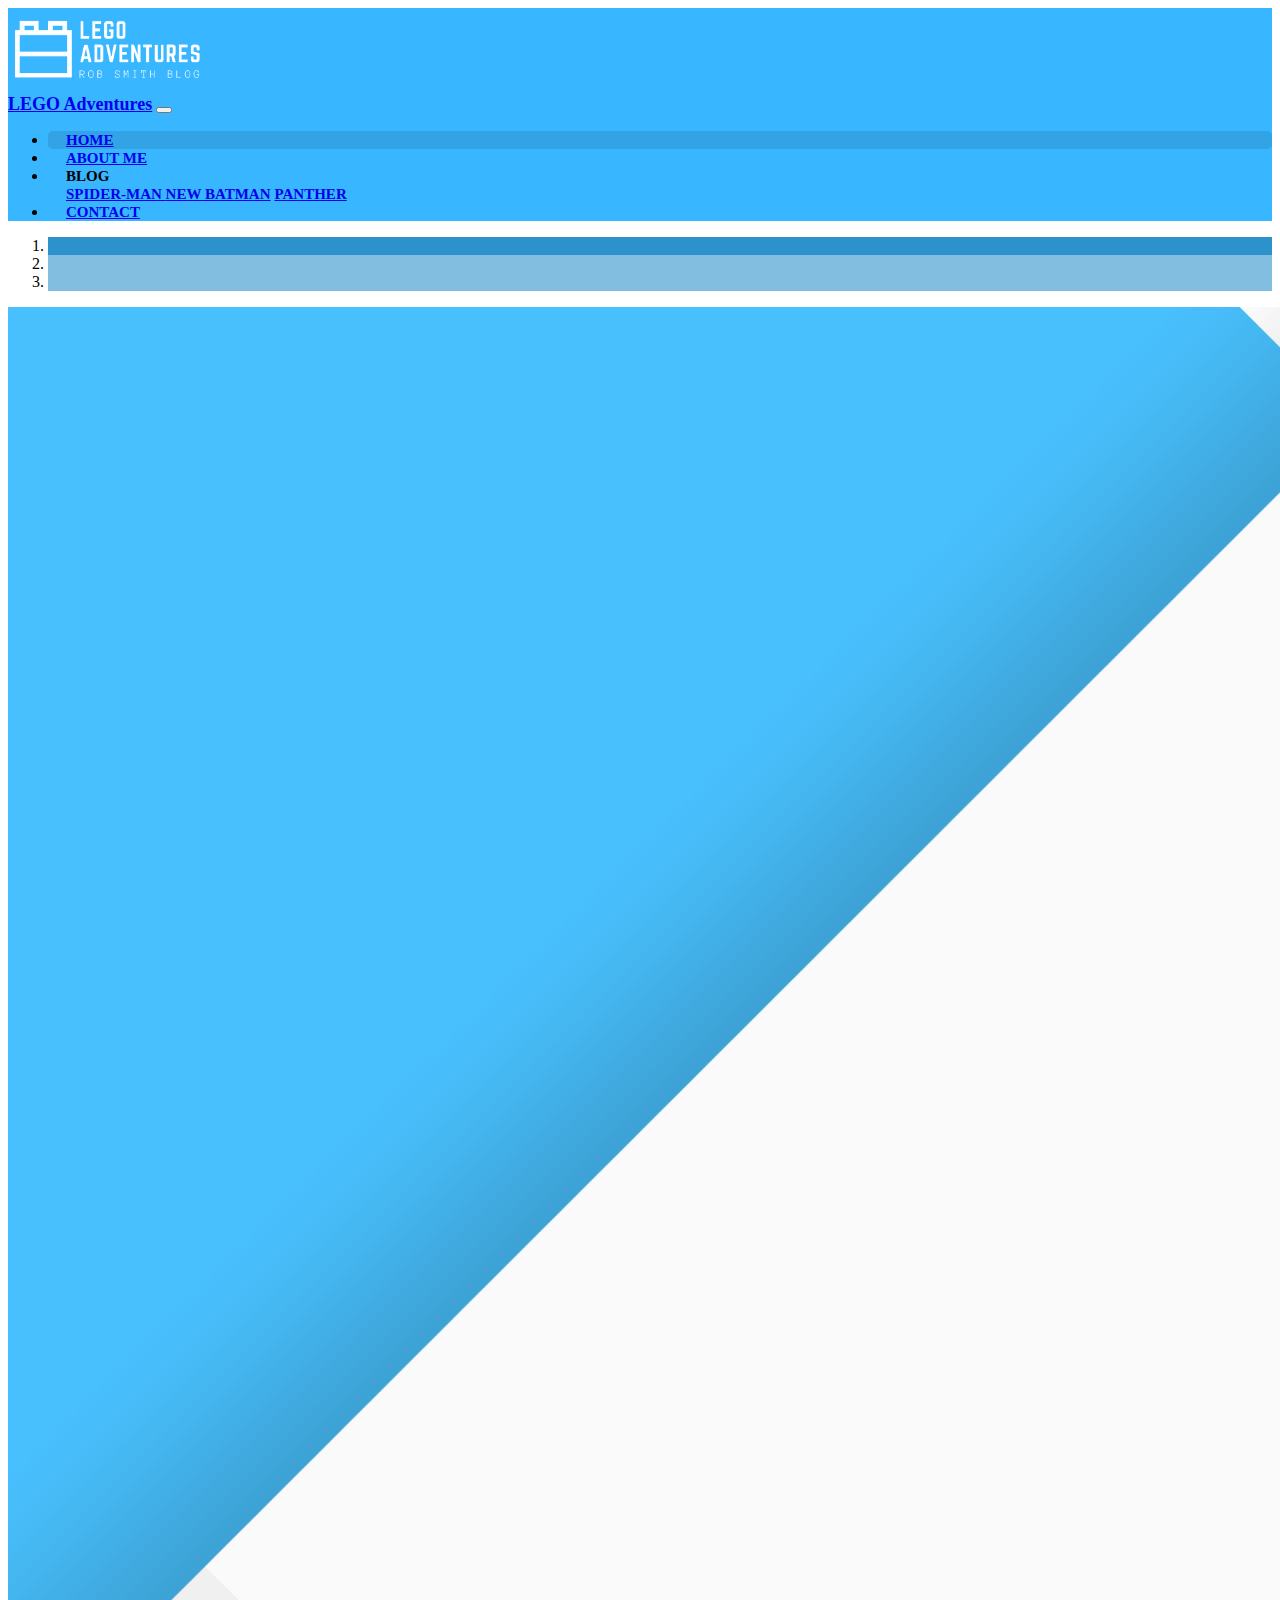
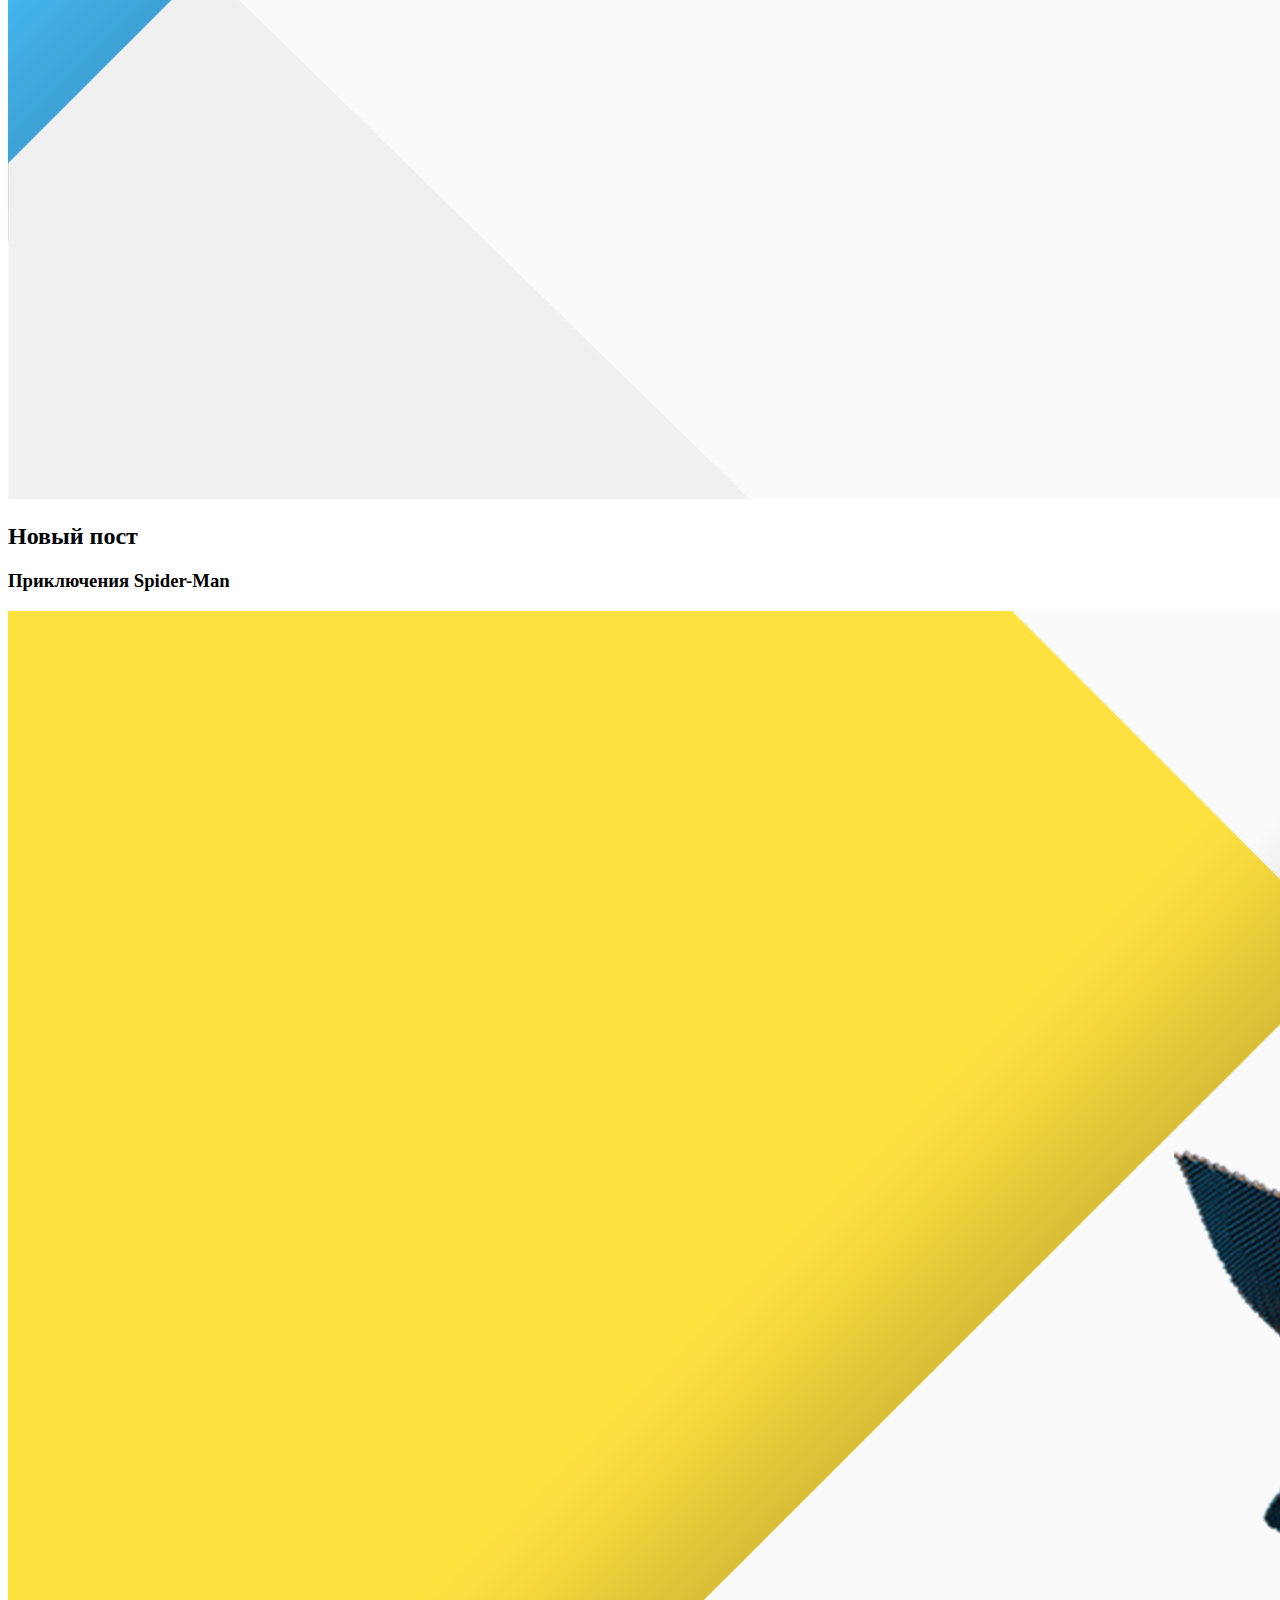
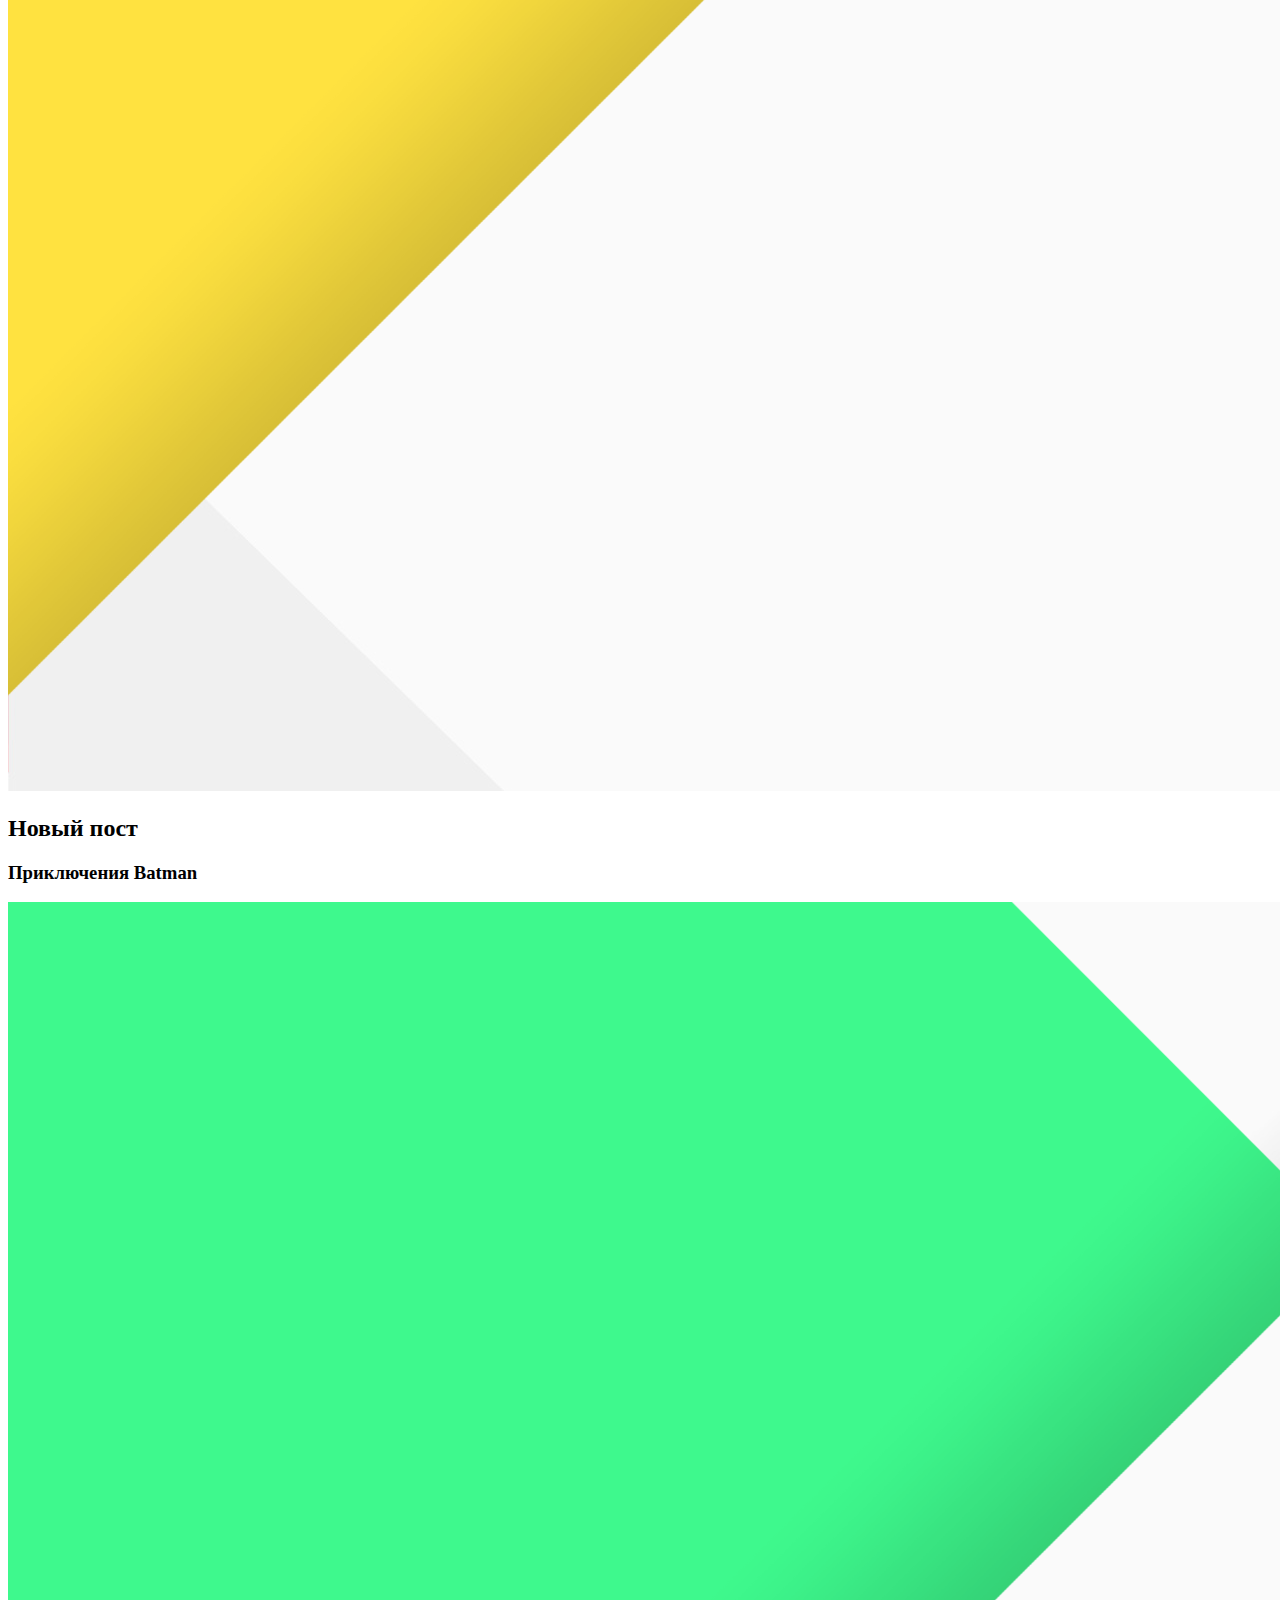
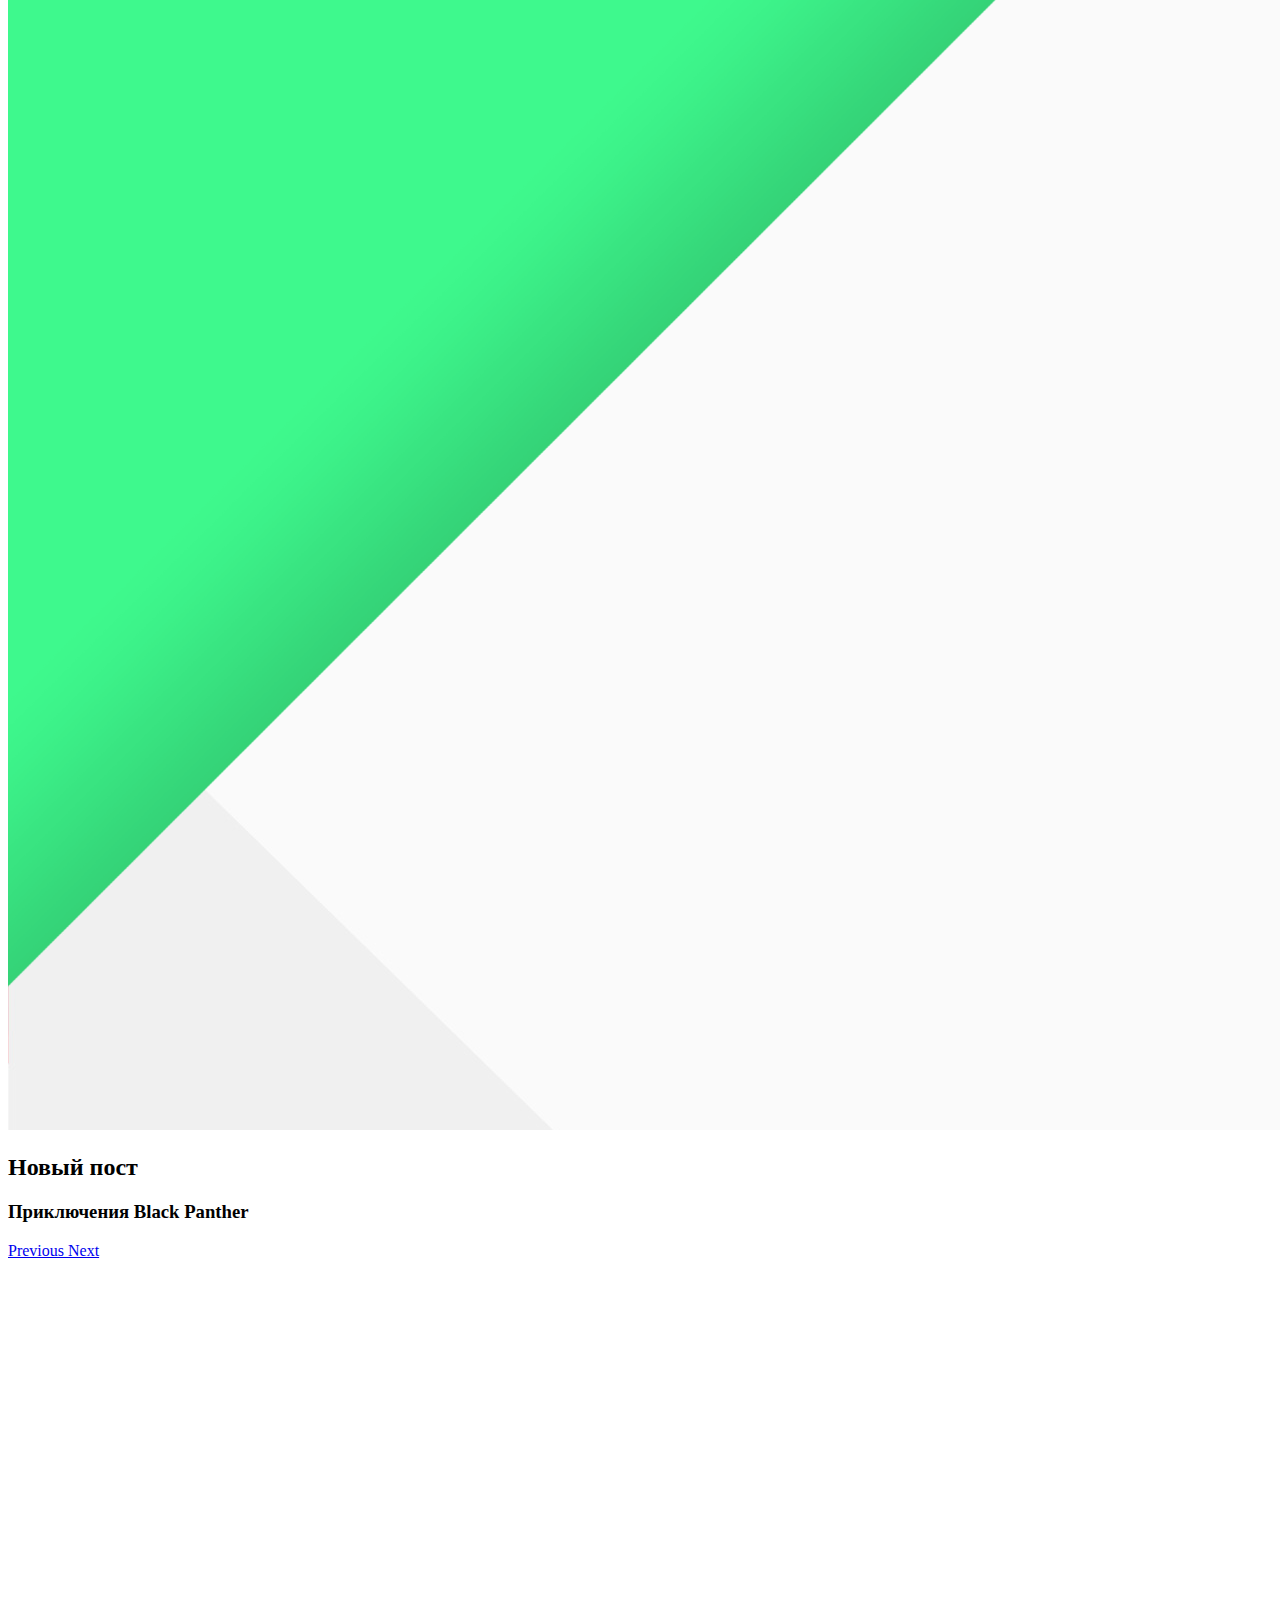
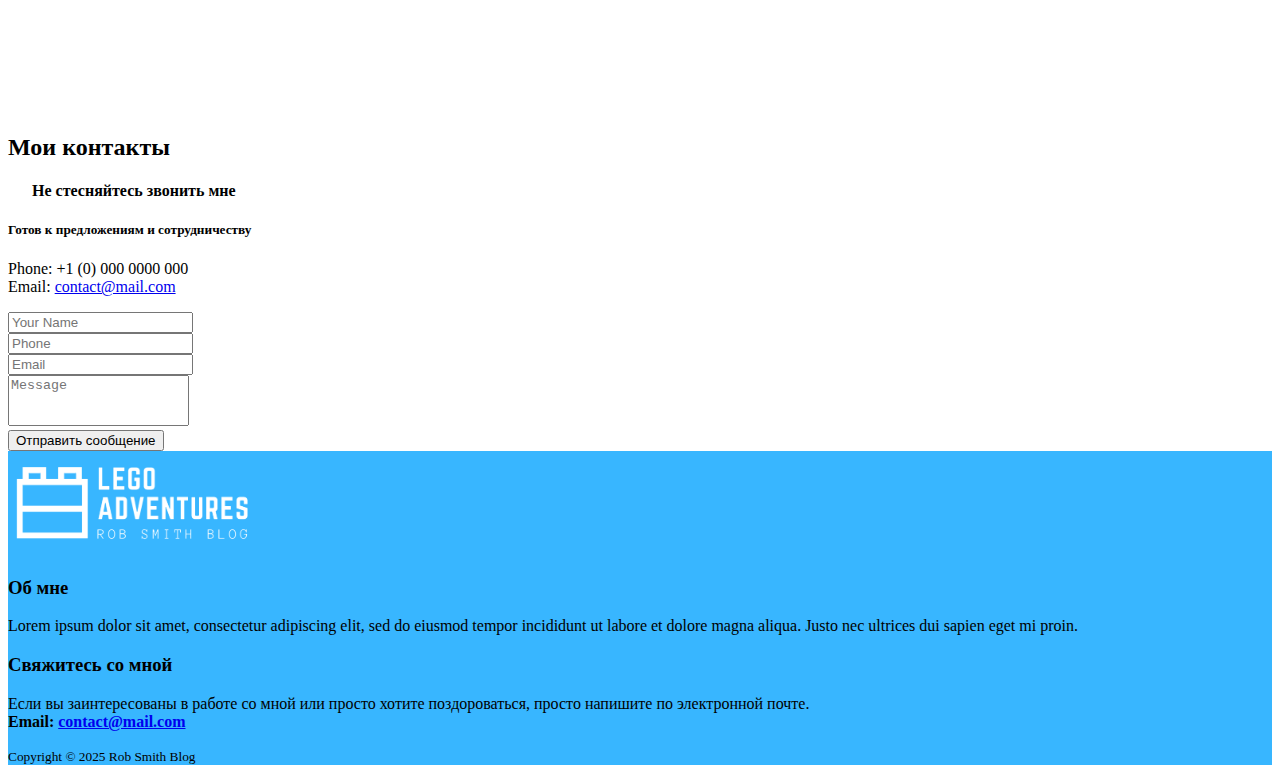
==== contact.html @ 44add915 "Add files via upload" ====
<!DOCTYPE html>
<html lang="en">
  <head>
    <meta charset="UTF-8" />
    <meta http-equiv="X-UA-Compatible" content="IE=edge" />
    <meta name="viewport" content="width=device-width, initial-scale=1.0" />
    <title>LEGO Adventures</title>
    <link rel="stylesheet" href="style.css" />
    
    <link rel="stylesheet" href="https://cdn.jsdelivr.net/npm/bootstrap@4.2.1/dist/css/bootstrap.min.css" integrity="sha384-GJzZqFGwb1QTTN6wy59ffF1BuGJpLSa9DkKMp0DgiMDm4iYMj70gZWKYbI706tWS" crossorigin="anonymous">
     </head>
  <body>
    <!-- HEADER -->
    <header class="shadow-sm">
      <!-- Logo -->
      <div class="shadow-sm rounded">
        <img
          class="d-block mx-auto"
          src="img/logo-LEGO-white.png"
          width="200"
          draggable="false"
          alt="Logo"
        />
      </div>

      <!-- /Logo -->

      <!-- Navbar -->
      <nav class="navbar navbar-expand-lg navbar-dark">
        <div class="container">
          <a class="navbar-brand mr-5" href="#">LEGO Adventures</a>
          <button
            class="navbar-toggler"
            type="button"
            data-toggle="collapse"
            data-target="#navbarSupportedContent"
            aria-controls="navbarSupportedContent"
            aria-expanded="false"
            aria-label="Toggle navigation"
          >
            <span class="navbar-toggler-icon"></span>
          </button>
          <!-- menu -->
          <div class="collapse navbar-collapse" id="navbarSupportedContent">
            <ul class="navbar-nav mr-auto">
              <li class="nav-item active">
                <a class="nav-link" href="index.html">Home</a>
              </li>
              <li class="nav-item">
                <a class="nav-link" href="about.html">About me</a>
              </li>
              <!-- dropdown menu -->
              <li class="nav-item dropdown">
                <a
                  class="nav-link dropdown-toggle"
                  data-toggle="dropdown"
                  aria-haspopup="true"
                  aria-expanded="false"
                >
                  Blog
                </a>
                <div class="dropdown-menu" id="custom-dropdown-menu">
                  <a class="dropdown-item" href="post-01.html">
                    Spider-Man
                    <span class="badge badge-secondary badge-info ml-2">
                      New
                    </span>
                  </a>
                  <a class="dropdown-item" href="post-02.html">Batman</a>
                  <a class="dropdown-item" href="post-03.html">Panther</a>
                </div>
              </li>
              <li class="nav-item">
                <a class="nav-link" href="contact.html">Contact</a>
              </li>
            </ul>
          </div>
          <!-- /menu -->
        </div>
      </nav>
      <!-- /Navbar -->
    </header>

<!-- Carousel -->
 <div id="carouselExampleIndicators"
 class="carousel slide" data-ride="carousel">
 <!-- Сarousel Indicators -->
 <ol class="carousel-indicators">
 <li data-target="#carouselExampleIndicators"
 data-slide-to="0" class="active"></li>
 <li data-target="#carouselExampleIndicators"
 data-slide-to="1"></li>
 <li data-target="#carouselExampleIndicators"
 data-slide-to="2"></li>
 </ol>
<!-- Carousel Inner -->
	<div class="carousel-inner" role="listbox">
		<!-- Slide One -->
		<div class="carousel-item active">
			<img src="img/slide-001.png" class="d-block w-100 mh-100" alt="First slide">
			<div class="carousel-caption d-none d-md-block">
				<h2 class="display-4 text-dark">Новый пост</h2>
				<h3 class="display-5 text-dark">Приключения Spider-Man</h3>
			</div>
		</div>
      <!-- Slide Two -->
      <div class="carousel-item">
        <img src="img/slide-002.png" class="d-block w-100 mh-100" alt="Second slide">
        <div class="carousel-caption d-none d-md-block">
          <h2 class="display-4 text-dark">Новый пост</h2>
          <h3 class="display-5 text-dark">Приключения Batman </h3>
        </div>
      </div>
      <!-- Slide Three -->
      <div class="carousel-item">
        <img src="img/slide-003.png" class="d-block w-100 mh-100" alt="Third slide">
        <div class="carousel-caption d-none d-md-block">
          <h2 class="display-4 text-dark">Новый пост</h2>
          <h3 class="display-5 text-dark">Приключения Black Panther </h3>
        </div>
      </div>
   
  <!-- Carousel Control -->
      <a class="carousel-control-prev" href="#carouselExampleIndicators" role="button" data-slide="prev">
      <span class="carousel-control-prev-icon" aria-hidden="true"></span>
      <span class="sr-only">Previous</span>
      </a>
      <a class="carousel-control-next" href="#carouselExampleIndicators" role="button" data-slide="next">
        <span class="carousel-control-next-icon" aria-hidden="true"></span>
        <span class="sr-only">Next</span>
      </a>
    </div>
  </div>



  <!-- MAIN -->
<main class="py-3 mb-3">
 <div class="container">
 <div class="row">
 <!-- Col-md-6 -->
 <div class="col-md-6">
 <!-- Google Maps -->
<iframe src="https://www.google.com/maps/embed?pb=!1m18!1m12!1m3!1d2432.516963658786!2d31.008009615855425!3d52.433549450384795!2m3!1f0!2f0!3f0!3m2!1i1024!2i768!4f13.1!3m3!1m2!1s0x46d469aabd9cb2b7%3A0x7a7333b13cce83ec!2z0YPQuy4g0J_Rg9GI0LrQuNC90LAgMiwg0JPQvtC80LXQu9GM!5e0!3m2!1sru!2sby!4v1647429221460!5m2!1sru!2sby" width="600" height="450" style="border:0;" allowfull-screen="" loading="lazy"></iframe>
 </div>

 </div>
 <!-- Col-md-6 -->
 <div class="col-md-6">
 <!-- Contact Form -->
<h2 class="display-3">
Мои контакты </h2>
<div class="mb-1">
 <h4>
 <i class="far fa-envelope"></i>
 Не стесняйтесь звонить мне
 </h4>
</div>
<h5>
Готов к предложениям и сотрудничеству
</h5>
<p class="text-muted">
 Phone: +1 (0) 000 0000 000 <br>
 Email: <a href="#">contact@mail.com</a>
</p>

<!-- Input -->
          <form>
            <div class="row">
              <!-- Name -->
              <div class="col-md-6 pb-3">
                <input type="text" class="form-control input" name="name" data-form-field="Name" placeholder="Your Name" required="">
              </div>
              <!-- Phone -->
              <div class="col-md-6 pb-3">
                <input type="tel" class="form-control input" name="phone" data-form-field="Phone" placeholder="Phone" required="">
              </div>
              <!-- Email -->
              <div class="col-md-12 pb-3">
                <input type="email" class="form-control input" name="email" data-form-field="Email" placeholder="Email" required="">
              </div>
              <!-- Message -->
              <div class="col-md-12 pb-3">
                <textarea class="form-control input" name="message" rows="3" maxlength="6000" data-form-field="Message" placeholder="Message" style="resize:none"></textarea>
              </div>
              <div class="input-group-btn col-md-12">
                <button type="submit" class="btn btn-outline-dark btn-form display-4">Отправить сообщение</button>
              </div>
            </div>
          </form>
 </div>
 </div>
 <!-- /row -->
 </div>
 <!-- /container -->
</main>


 
    <!-- FOOTER -->
    <footer class="border-top">
      <div class="container">
        <!-- Logo - About - Contact -->
        <div class="row py-3 text-light">
          <!-- Logo -->
          <div class="col-md-4">
            <img
              src="img/logo-LEGO-white.png"
              alt="Logo"
              width="250"
              class="img-fluid"
            />
          </div>
          <!-- About -->
          <div class="col-md-4">
            <h3>Об мне</h3>
            <p>
              Lorem ipsum dolor sit amet, consectetur adipiscing elit, sed do
              eiusmod tempor incididunt ut labore et dolore magna aliqua. Justo
              nec ultrices dui sapien eget mi proin.
            </p>
          </div>
     <!-- Contact me -->
 <div class="col-md-4">
 <h3>Свяжитесь со мной</h3>
 <p>
Если вы заинтересованы в работе со мной или просто хотите поздороваться, просто напишите по электронной почте.
 <br><strong>Email: <a href="#"  class="text-white">contact@mail.com</strong></a>
 </p>
 </div>
        </div>
        <!-- /row -->
        
      <!-- Copyright -->
      <div class="row py-3 d-flex justify-content-center border-top">
        <small class="d-block text-light">Copyright &copy; 2025 Rob Smith Blog</small>
      </div>
      <!-- /Copyright -->
      </div>
      <!-- /container -->
    </footer>

    <script
      src="https://code.jquery.com/jquery-3.3.1.slim.min.js"
      integrity="sha384-q8i/X+965DzO0rT7abK41JStQIAqVgRVzpbzo5smXKp4YfRvH+8abtTE1Pi6jizo"
      crossorigin="anonymous"
    ></script>
    <script
      src="https://cdn.jsdelivr.net/npm/popper.js@1.14.6/dist/umd/popper.min.js"
      integrity="sha384-wHAiFfRlMFy6i5SRaxvfOCifBUQy1xHdJ/yoi7FRNXMRBu5WHdZYu1hA6ZOblgut"
      crossorigin="anonymous"
    ></script>
    <script
      src="https://cdn.jsdelivr.net/npm/bootstrap@4.2.1/dist/js/bootstrap.min.js"
      integrity="sha384-B0UglyR+jN6CkvvICOB2joaf5I4l3gm9GU6Hc1og6Ls7i6U/mkkaduKaBhlAXv9k"
      crossorigin="anonymous"
    ></script>
  </body>
</html>
---- style.css ----
/* Header, footer */
header,
footer {
  background-color: #38b6ff;
}
/* Navbar */

.navbar-brand {
  font-size: 18px;
  font-weight: 600;
}
.nav-link,
.dropdown-item {
  font-size: 15px;
  font-weight: 600;
  text-transform: uppercase;
}
nav li {
  padding: 0 18px;
}
nav li.active,
nav li.active:before {
  background-color: rgba(0, 0, 0, 0.1);
  border-radius: 5px;
}
/* CUSTOMIZE CAROUSEL */

/* indicators */
ol.carousel-indicators li.active {
  background-color: rgba(45, 146, 204, 1);
}

ol.carousel-indicators li {
  background-color: rgba(45, 146, 204, 0.6);
}

/* carousel-control (prev/next) */
.carousel a:hover {
  background-color: rgba(255, 255, 255, 0.2);
}

.carousel-control-prev-icon,
.carousel-control-next-icon {
  filter: invert(70%);
}

.carousel a:hover {
  background: rgba(255, 255, 255, 0.2);
}

/* Social icons */
i {
  color: #fff;
  padding: 0 12px;
}
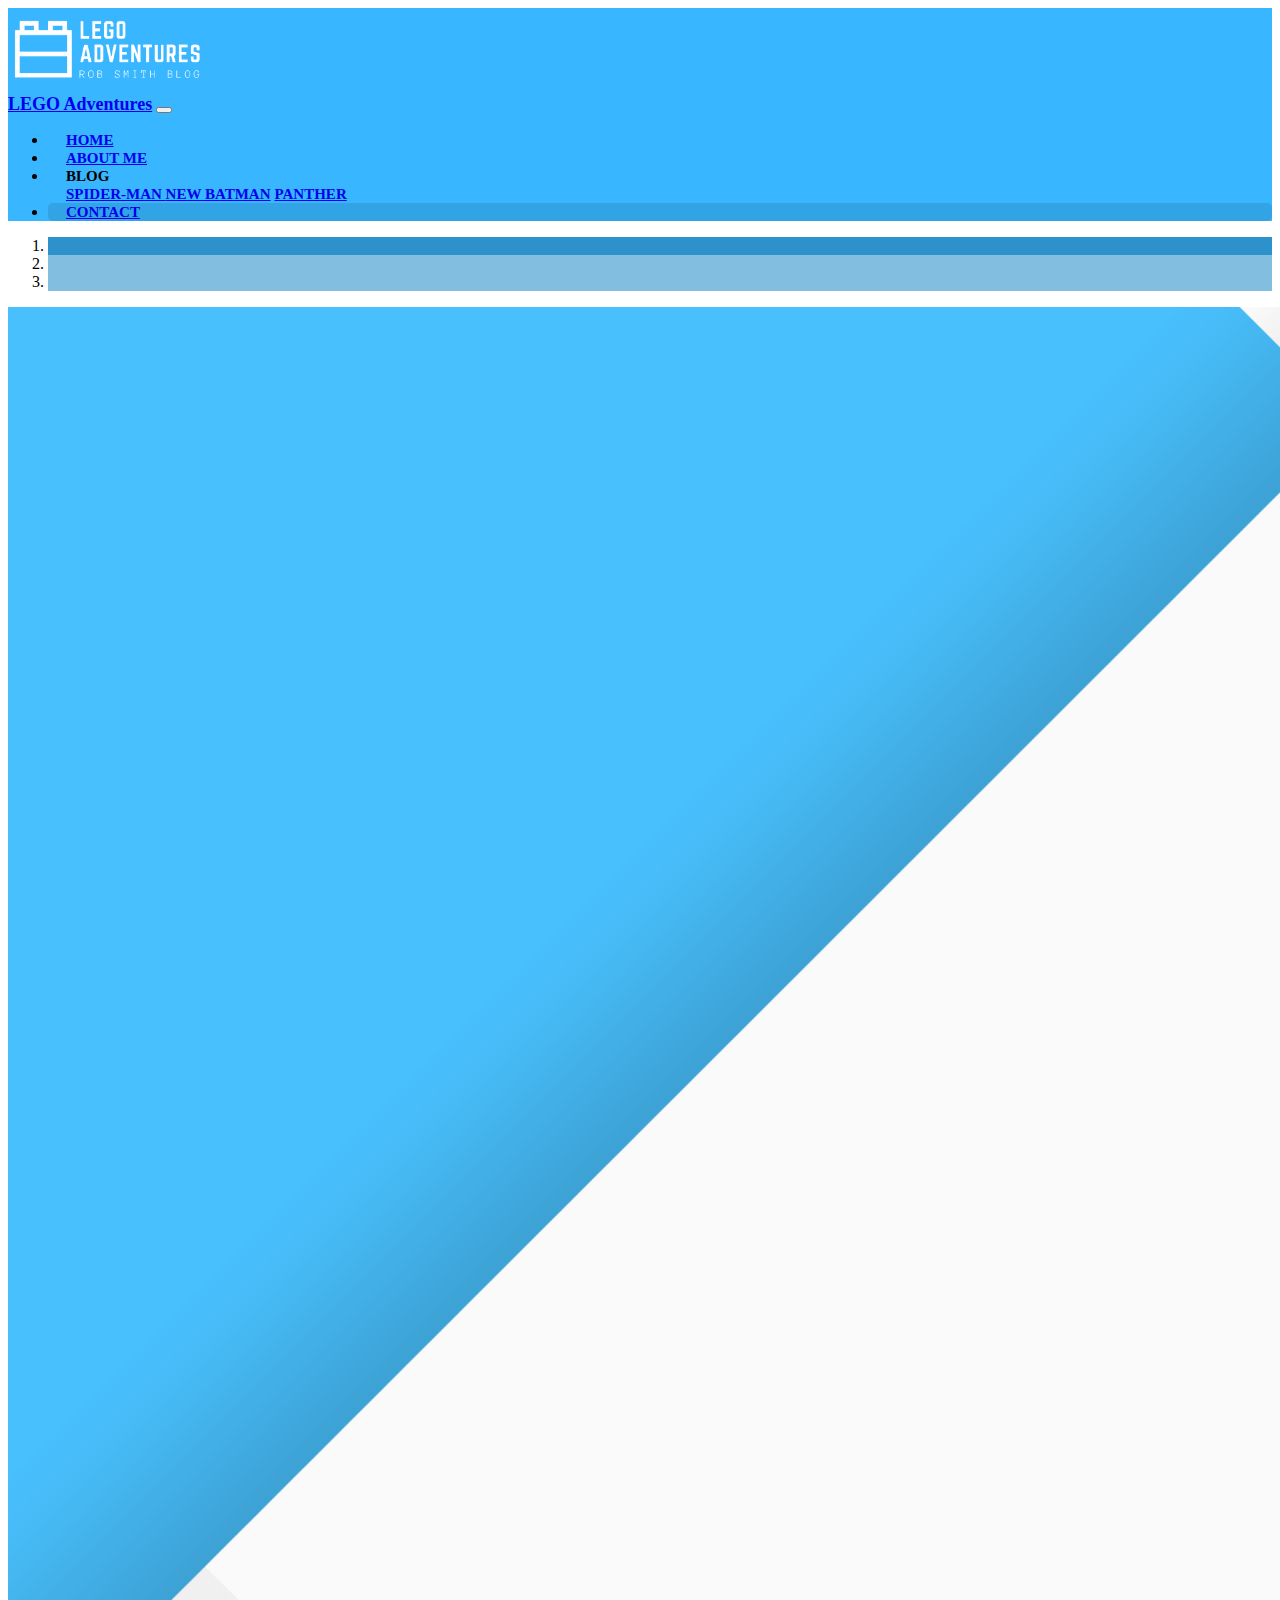
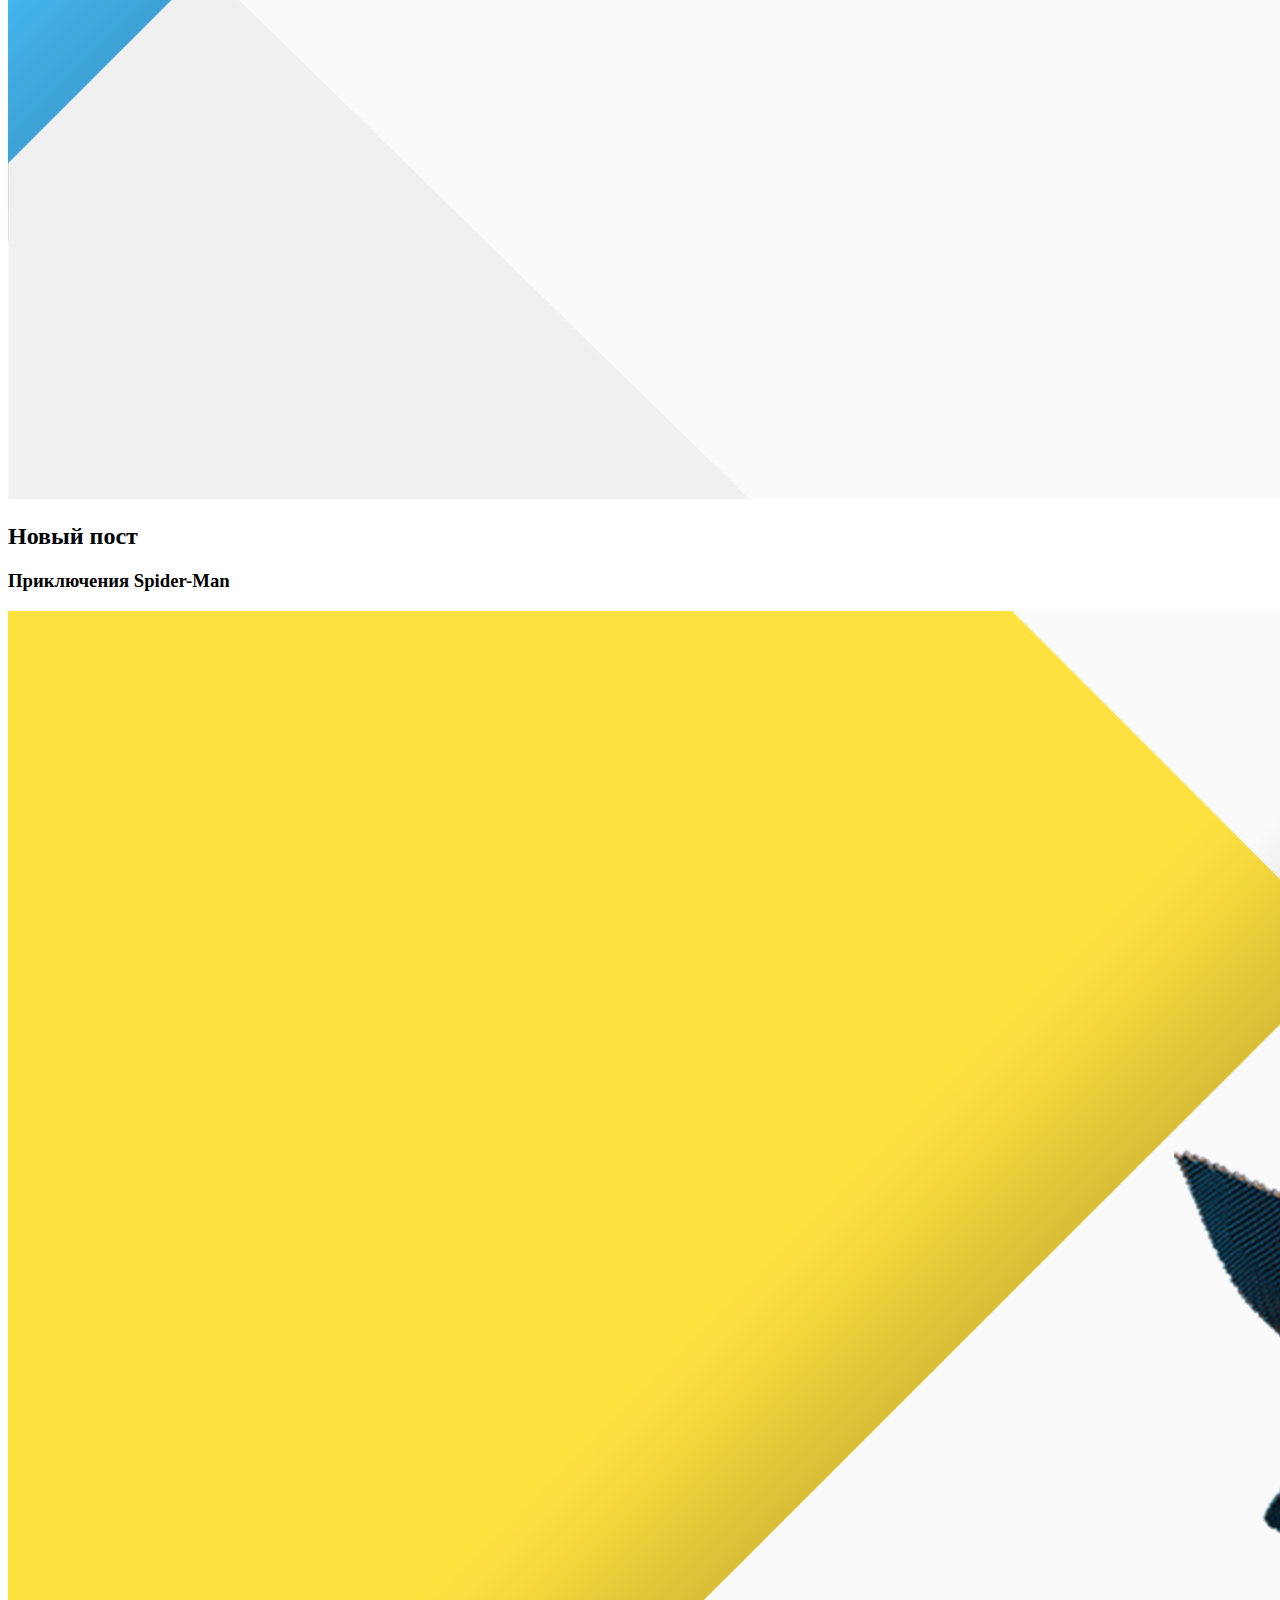
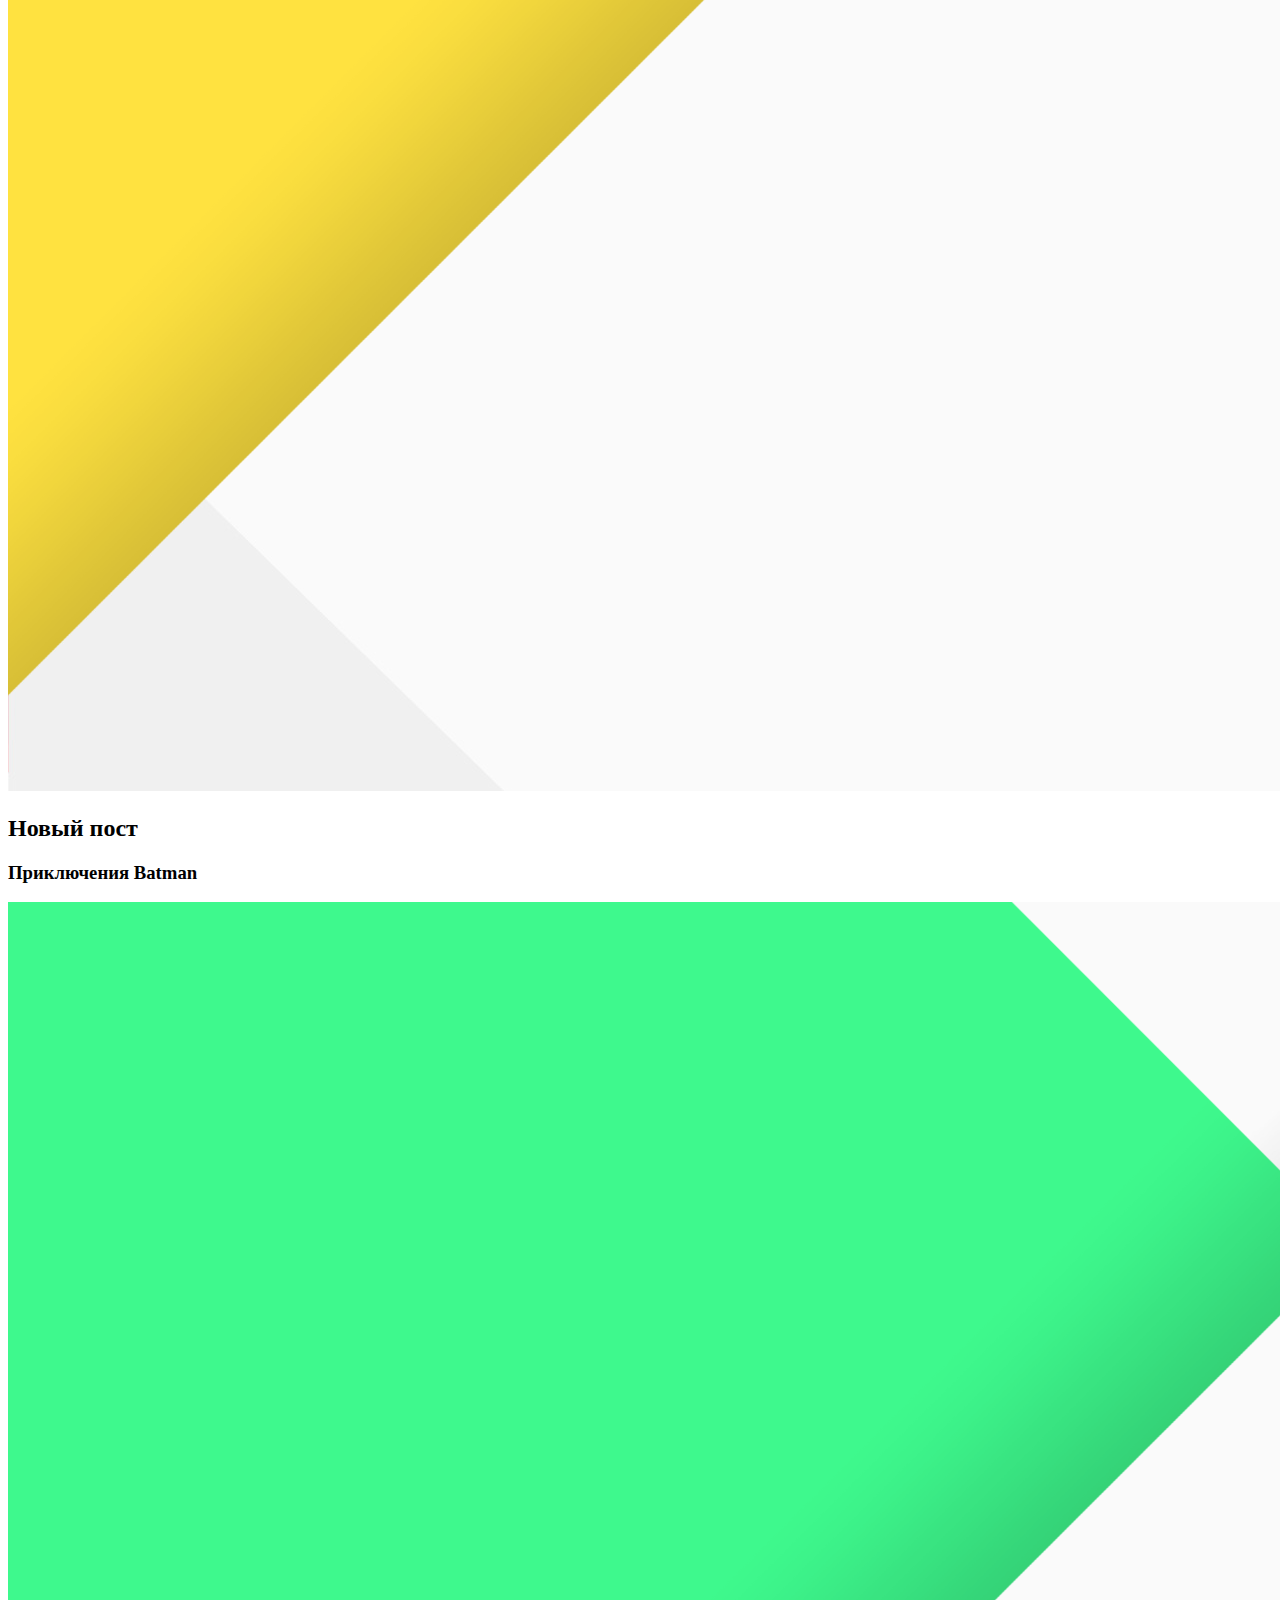
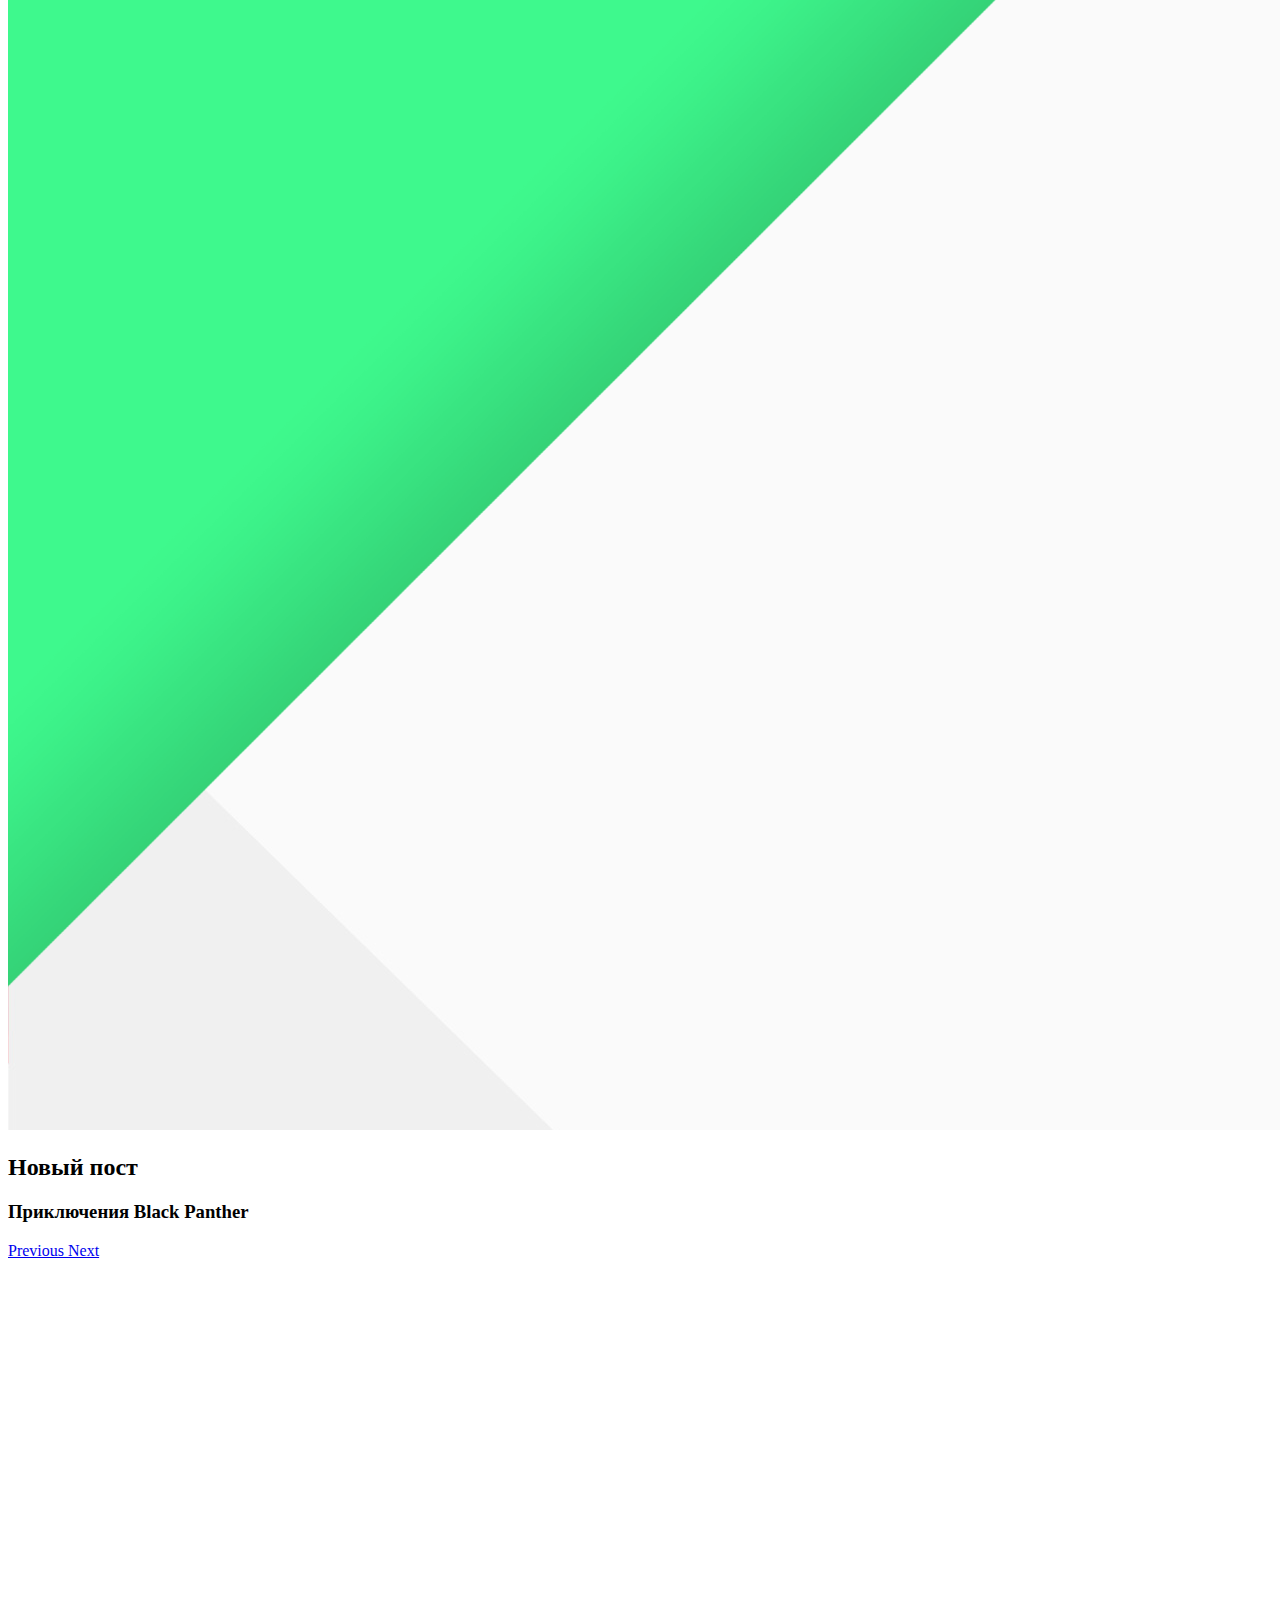
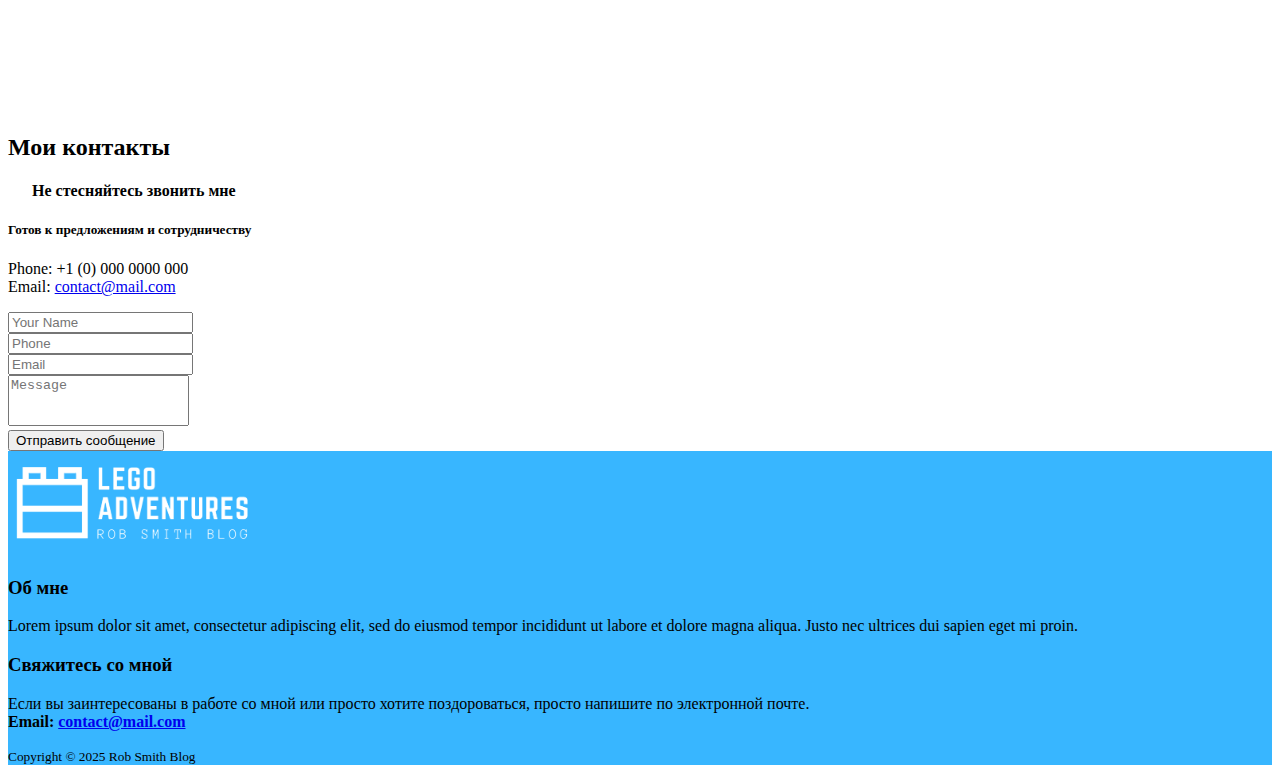
==== commit be187381: "Update contact.html" ====
--- a/contact.html
+++ b/contact.html
@@ -43,7 +43,7 @@
           <!-- menu -->
           <div class="collapse navbar-collapse" id="navbarSupportedContent">
             <ul class="navbar-nav mr-auto">
-              <li class="nav-item active">
+              <li class="nav-item">
                 <a class="nav-link" href="index.html">Home</a>
               </li>
               <li class="nav-item">
@@ -70,7 +70,7 @@
                   <a class="dropdown-item" href="post-03.html">Panther</a>
                 </div>
               </li>
-              <li class="nav-item">
+              <li class="nav-item active">
                 <a class="nav-link" href="contact.html">Contact</a>
               </li>
             </ul>
